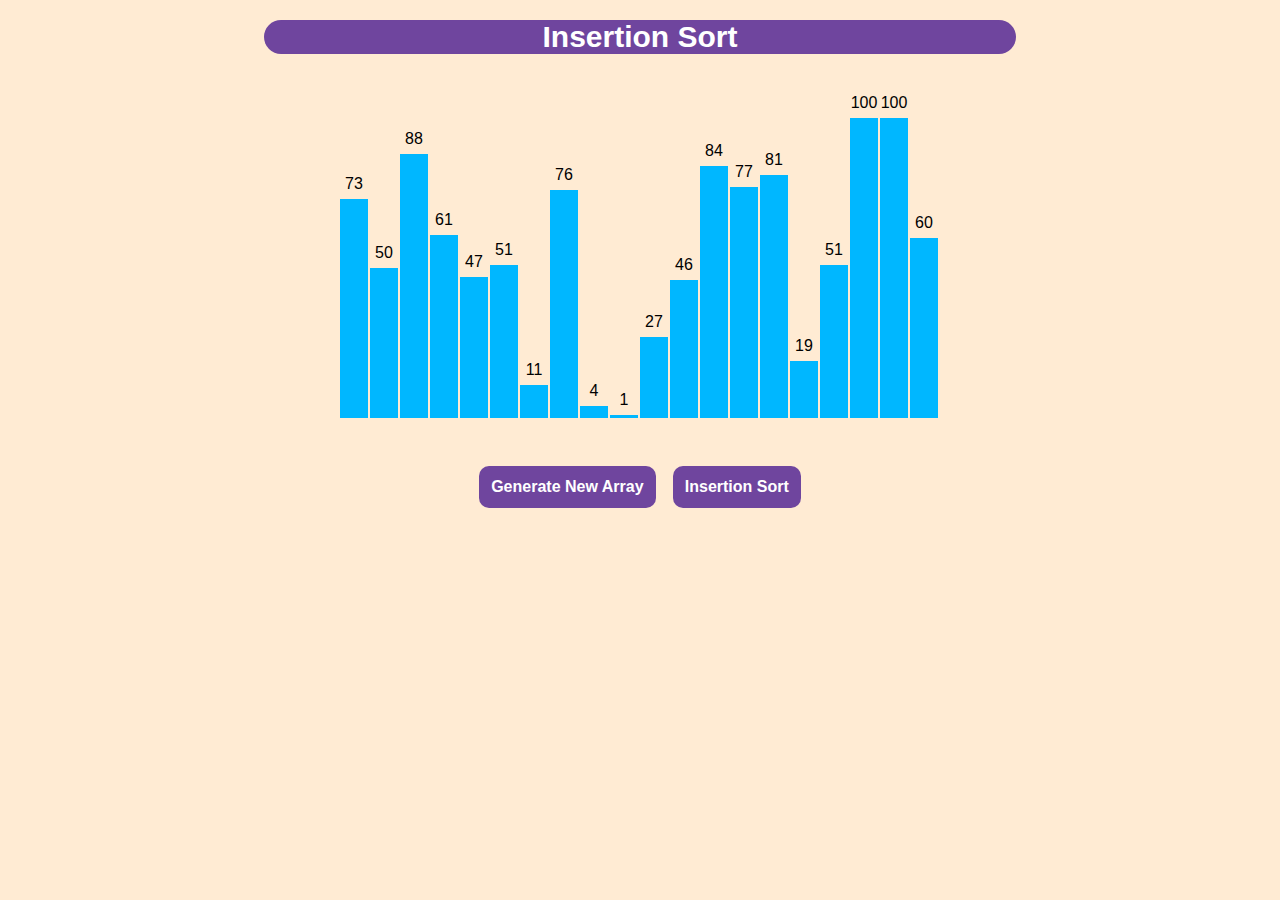
==== InsertionSort/index.html @ 5787f3cc "finished quick sort and doing merge sort" ====
<!DOCTYPE html>
<html lang="en">
    <head>
        <link rel="stylesheet" href="style.css" />
    </head>
    <body>
        <section class="head">Insertion Sort</section>
        <section class="data-container"></section>
        <section id="ele"></section>
        <div style="margin: auto; width: fit-content;">
      
         <!-- "Generate New Array" button -->
       <button  class="btn1" 
               onclick="generate()" id="Button1" >
         Generate New Array</button>   
         
       <!-- "Insertion Sort" button -->
       <button class="btn2" 
               onclick="InsertionSort(),disable()" 
               id="Button2" >
         Insertion Sort</button>
        </div>     
    </body>
    <footer>
        <script src="script.js"></script>
    </footer>
</html>
---- InsertionSort/style.css ----
.mySlides {
    display: none;
}

body {
    background-color: rgb(255, 235, 211);
    font-family: Verdana, sans-serif;
}

.head {
    margin-top: 20px;
    margin-right: 20vw;
    margin-left: 20vw;
    text-align: center;
    font-size: 30px;
    background-color: #6f459e;
    color: white;
    border-radius:19px;
    font-weight: bolder;
}

.data-container {
    width: 600px;
    height: 364px;
    position: relative;
    margin: 0 auto;
}

.bar {
    width: 28px;
    position: absolute;
    left: 0;
    bottom: 0;
    background-color: rgb(0, 183, 255);
    transition: 0.2s all ease;
}

.bar__id {
    position: absolute;
    top: -24px;
    width: 100%;
    text-align: center;
}
.btn1
{
    padding: 12px;
    font-weight: bolder; 
    background-color: #6f459e; 
    border-radius: 10px; 
    color: white; 
    font-size: 16px; 
    border: white; 
    margin-top: 1vw;
    margin-right: 1vw;
}
.btn2
{
    padding: 12px; 
    font-weight: bolder; 
    background-color: #6f459e; 
    border-radius: 10px; 
    color: white; 
    font-size: 16px; 
    border: white
}
#ele{
    text-align: center;
    height: 35px;
}
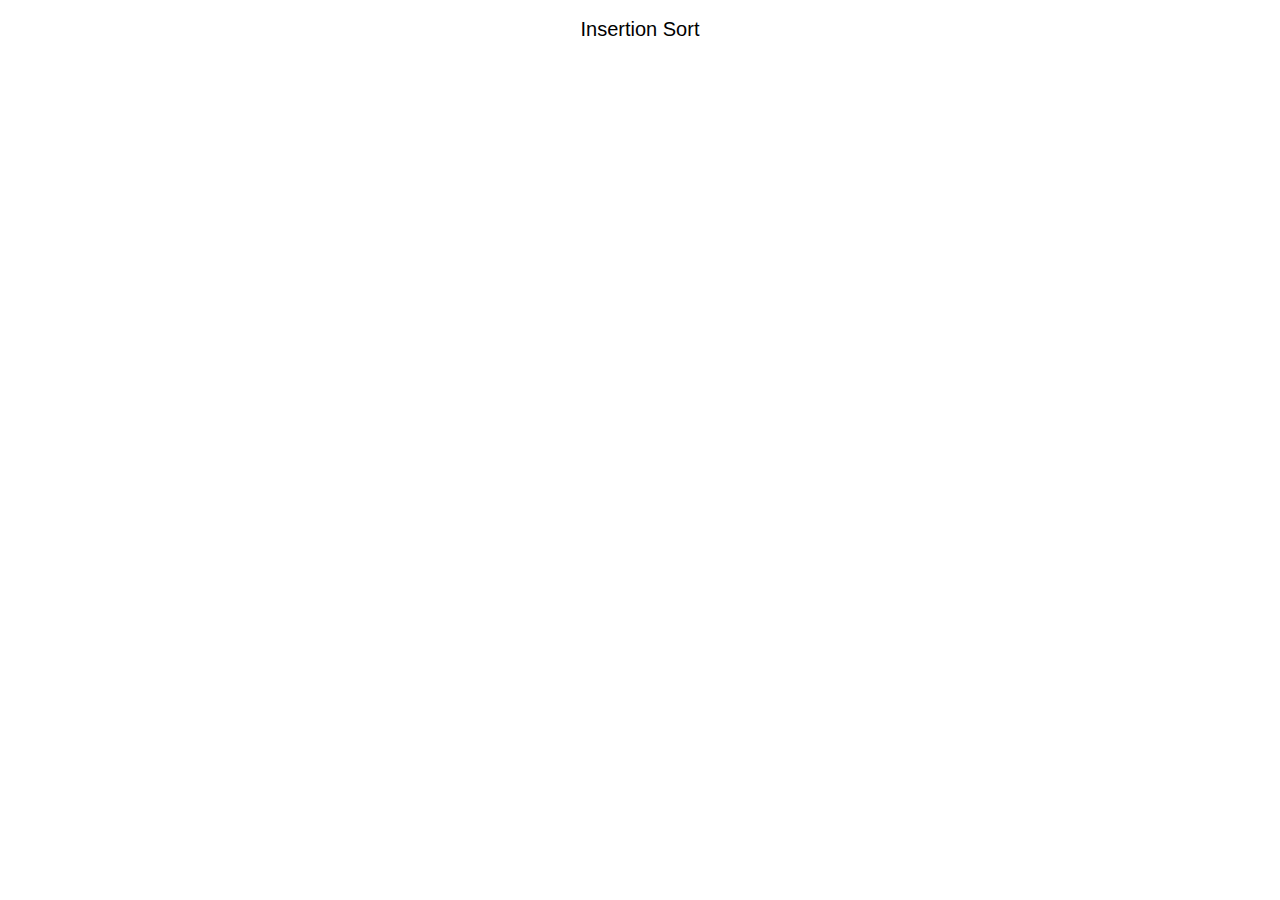
==== commit e42505a1: "remove range from InsertionSort" ====
--- a/InsertionSort/index.html
+++ b/InsertionSort/index.html
@@ -4,22 +4,12 @@
         <link rel="stylesheet" href="style.css" />
     </head>
     <body>
-        <section class="head">Insertion Sort</section>
-        <section class="data-container"></section>
-        <section id="ele"></section>
-        <div style="margin: auto; width: fit-content;">
-      
-         <!-- "Generate New Array" button -->
-       <button  class="btn1" 
-               onclick="generate()" id="Button1" >
-         Generate New Array</button>   
-         
-       <!-- "Insertion Sort" button -->
-       <button class="btn2" 
-               onclick="InsertionSort(),disable()" 
-               id="Button2" >
-         Insertion Sort</button>
-        </div>     
+        <br>
+        <p class="header">
+            Insertion Sort
+        </p>
+        <div id="array"></div>
+        <br>
     </body>
     <footer>
         <script src="script.js"></script>
--- a/InsertionSort/style.css
+++ b/InsertionSort/style.css
@@ -1,69 +1,20 @@
-.mySlides {
-    display: none;
+* {
+    font-family: "Raleway", sans-serif;
+    margin: 0px;
+    padding: 0px;
+    box-sizing: border-box;
 }
 
-body {
-    background-color: rgb(255, 235, 211);
-    font-family: Verdana, sans-serif;
+.header {
+    font-size: 20px;
+    text-align: center;
 }
 
-.head {
-    margin-top: 20px;
-    margin-right: 20vw;
-    margin-left: 20vw;
-    text-align: center;
-    font-size: 30px;
-    background-color: #6f459e;
-    color: white;
-    border-radius:19px;
-    font-weight: bolder;
-}
-
-.data-container {
-    width: 600px;
-    height: 364px;
+#array {
+    background-color: white;
+    height: 278px;
+    width: 598px;
+    margin: auto;
     position: relative;
-    margin: 0 auto;
-}
-
-.bar {
-    width: 28px;
-    position: absolute;
-    left: 0;
-    bottom: 0;
-    background-color: rgb(0, 183, 255);
-    transition: 0.2s all ease;
-}
-
-.bar__id {
-    position: absolute;
-    top: -24px;
-    width: 100%;
-    text-align: center;
-}
-.btn1
-{
-    padding: 12px;
-    font-weight: bolder; 
-    background-color: #6f459e; 
-    border-radius: 10px; 
-    color: white; 
-    font-size: 16px; 
-    border: white; 
-    margin-top: 1vw;
-    margin-right: 1vw;
-}
-.btn2
-{
-    padding: 12px; 
-    font-weight: bolder; 
-    background-color: #6f459e; 
-    border-radius: 10px; 
-    color: white; 
-    font-size: 16px; 
-    border: white
-}
-#ele{
-    text-align: center;
-    height: 35px;
+    margin-top: 64px;
 }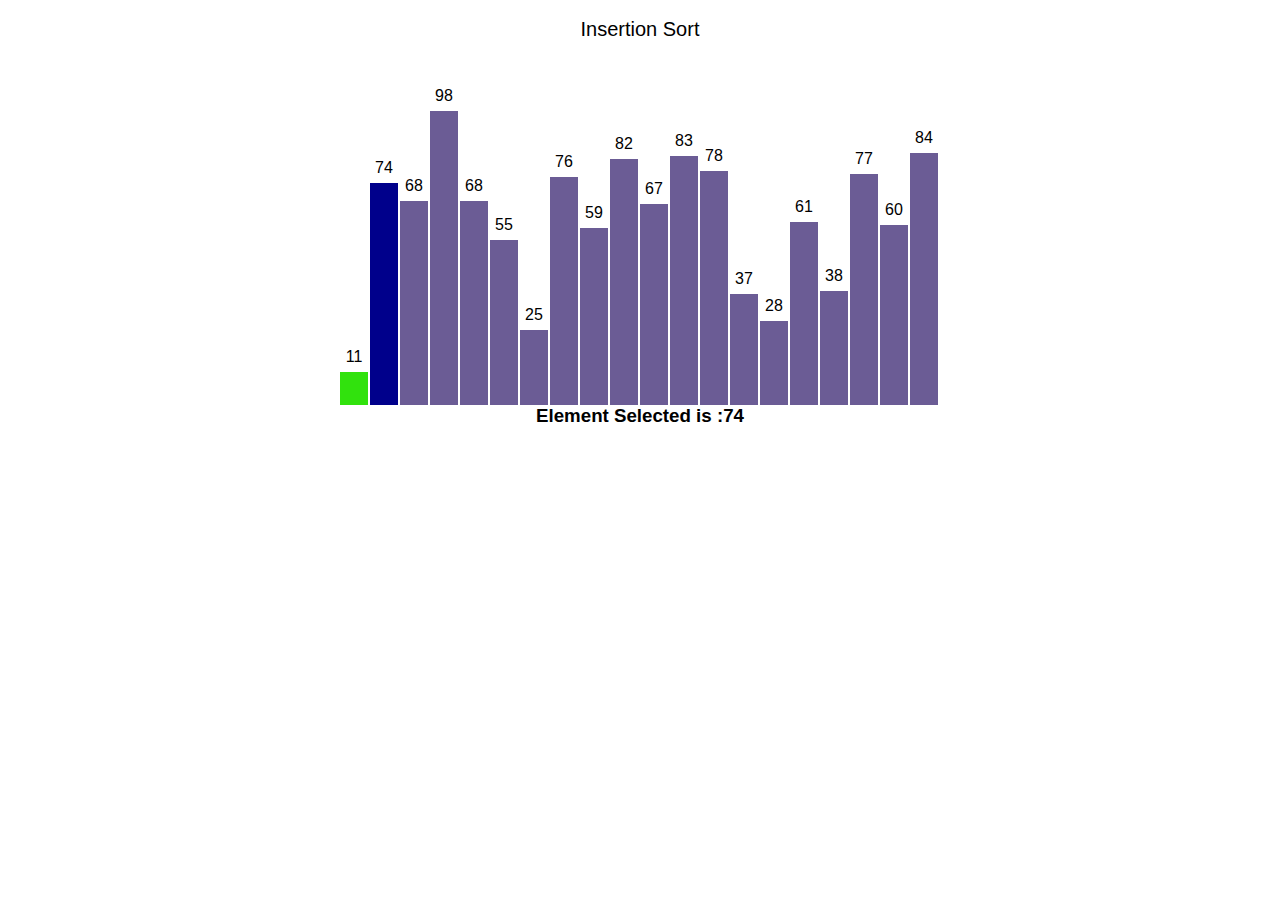
==== commit f16d812e: "generated the bubble sort arrays" ====
--- a/InsertionSort/index.html
+++ b/InsertionSort/index.html
@@ -8,7 +8,8 @@
         <p class="header">
             Insertion Sort
         </p>
-        <div id="array"></div>
+        <section class="data-container"></section>
+        <section id="ele"></section>
         <br>
     </body>
     <footer>
--- a/InsertionSort/style.css
+++ b/InsertionSort/style.css
@@ -10,11 +10,30 @@
     text-align: center;
 }
 
-#array {
-    background-color: white;
-    height: 278px;
-    width: 598px;
-    margin: auto;
+.data-container {
+    width: 600px;
+    height: 364px;
     position: relative;
-    margin-top: 64px;
+    margin: 0 auto;
+}
+
+.bar {
+    width: 28px;
+    position: absolute;
+    left: 0;
+    bottom: 0;
+    background-color: #6b5c95;
+    transition: 0.2s all ease;
+}
+
+.bar__id {
+    position: absolute;
+    top: -24px;
+    width: 100%;
+    text-align: center;
+}
+
+#ele{
+    text-align: center;
+    height: 35px;
 }